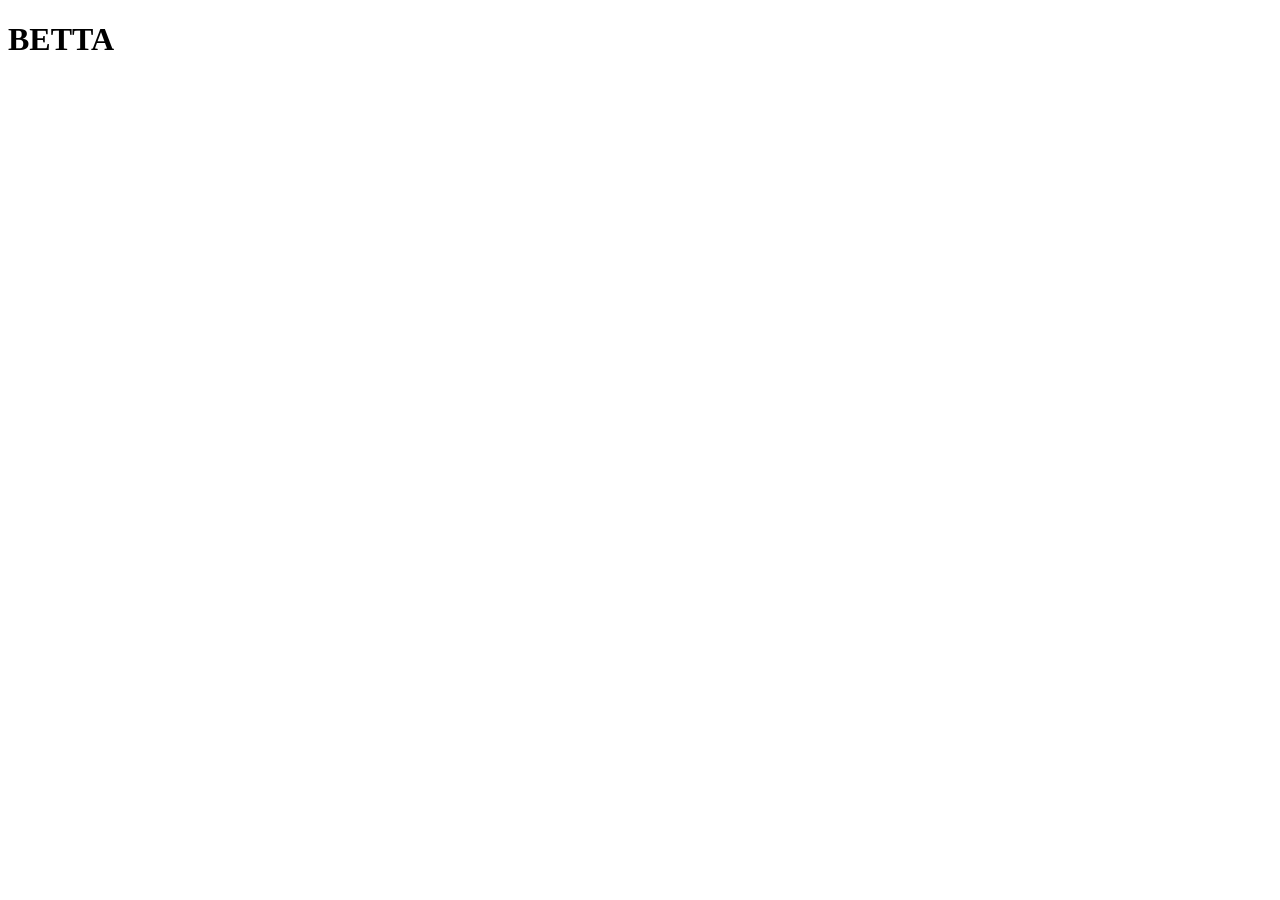
==== static/index.html @ 223aeda8 "fixed routing" ====
<!DOCTYPE html>
<html>
<head>
  <meta charset="UTF-8">
  <title>BETTA</title>
  <link rel="stylesheet" href="/css/style.css">
</head>
<body>

<h1 id="title">BETTA</h1>

<div id="species-grid"></div>

<script src="/js/app.js"></script>
</body>
</html>
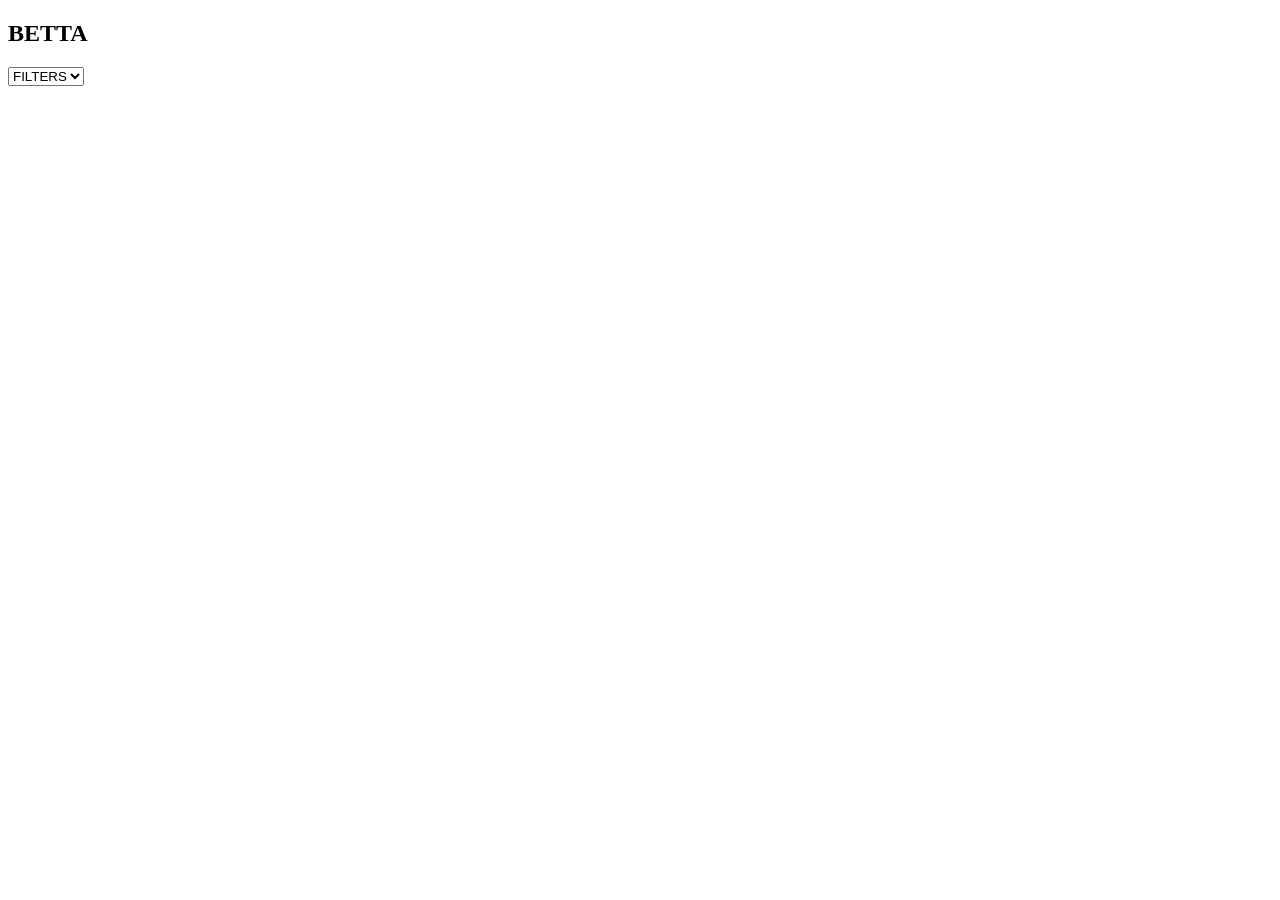
==== commit 90f22a6d: "wip" ====
--- a/static/index.html
+++ b/static/index.html
@@ -1,16 +1,27 @@
 <!DOCTYPE html>
 <html>
+
 <head>
   <meta charset="UTF-8">
   <title>BETTA</title>
   <link rel="stylesheet" href="/css/style.css">
 </head>
+
 <body>
+  <nav>
+    <h1 id="title">BETTA</h1>
+    <select>
+      <option value="all">FILTERS</option>
+      <option value="all">FILTERS</option>
+      <option value="all">FILTERS</option>
+    </select>
+  </nav>
+  
+  <main>
+    <section id="species-grid"></section>
+  </main>
 
-<h1 id="title">BETTA</h1>
+  <script src="/js/app.js"></script>
+</body>
 
-<div id="species-grid"></div>
-
-<script src="/js/app.js"></script>
-</body>
 </html>
